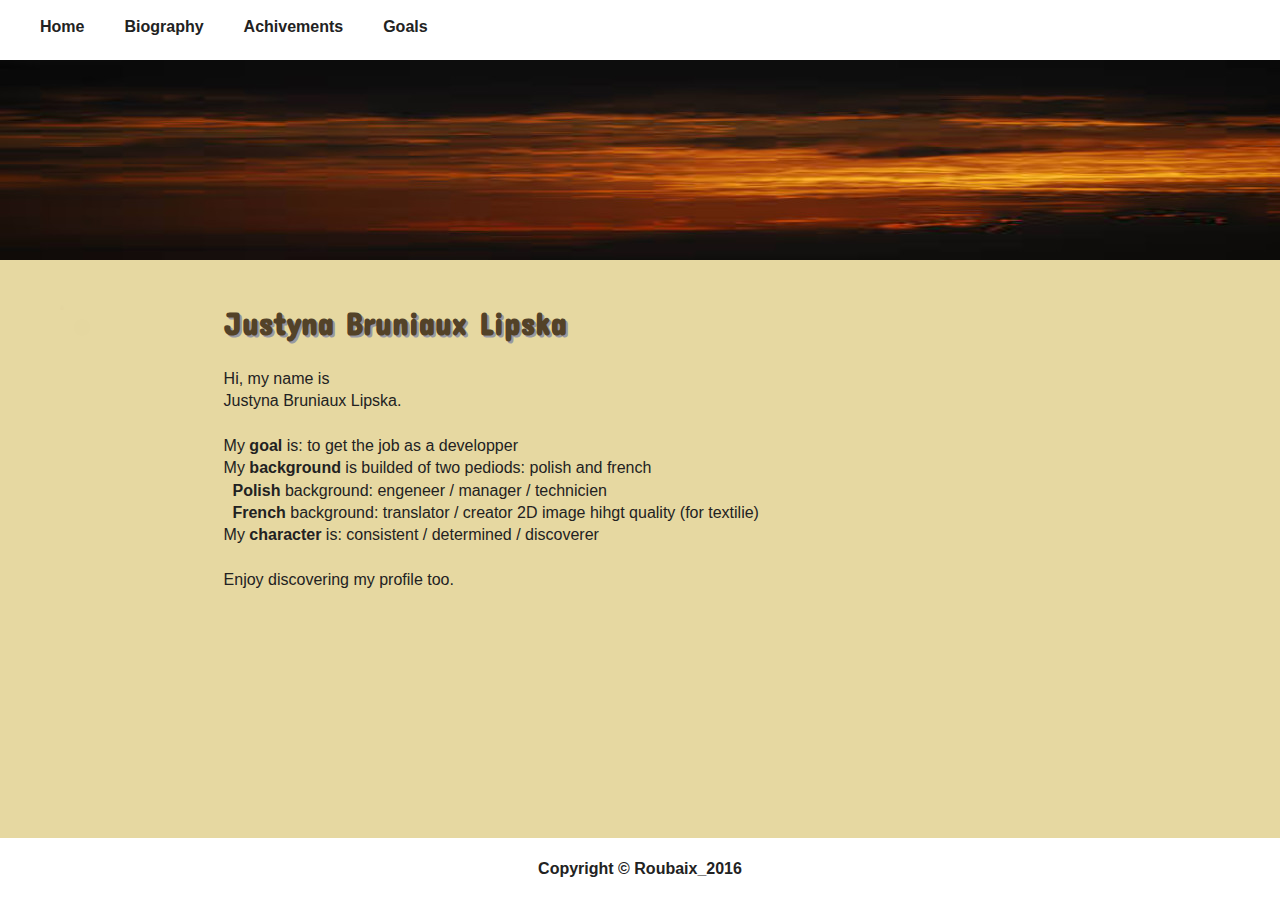
==== index.html @ 52facc95 "all files already finished added" ====
<!doctype html>
<html class="no-js" lang="en">

<head>
	<meta charset="utf-8">
	<meta http-equiv="X-UA-Compatible" content="IE=edge,chrome=1" />
	<title>JBL_portfolio | Home</title>
	<meta name="description" content="Justyna Bruniaux">
	<meta name="viewport" content="width=device-width, initial-scale=1">
	<link rel="apple-touch-icon" href="apple-touch-icon.png">
	<!-- ___________________________________________F A V I C O N: before HEAD___-->
	<link rel="icon" type="img/png" sizes="16x16" href="img/jb_logo1.png">
	<!-- _________________________________________/ F A V I C O N: before HEAD___-->

<link href="https://fonts.googleapis.com/css?family=Concert+One" rel="stylesheet">

	<link rel="stylesheet" href="css/normalize.min.css">
	<link rel="stylesheet" href="css/main.css">

	<script src="js/vendor/modernizr-2.8.3.min.js"></script>
</head>

<body>
	<!--[if lt IE 8]>
            <p class="browserupgrade">You are using an <strong>outdated</strong> browser. Please <a href="http://browsehappy.com/">upgrade your browser</a> to improve your experience.</p>
        <![endif]-->
	<header>
		<nav>
			<ul>
				<li><a href="index.html">Home</a></li>
				<li><a href="biography.html">Biography</a></li>
				<li><a href="achivements.html">Achivements</a></li>
				<li><a href="goals.html">Goals</a></li>
			</ul>
		</nav>
	</header>
		<a class="sky_pic"><img src="img/sky1_horizontal3.jpeg" alt="Sky" /></a>
	<section>
		<section class="container1 index">
			<figure>
				<img class="index_photo" src="img/photo_JB.jpg" alt="Justyna picture">
			</figure>
		</section>

		<section class="container2 index">
				<h1>Justyna Bruniaux Lipska</h1>
				<p>
					Hi, my name is
					<br> Justyna Bruniaux Lipska.
					<br>
					<br> My <b>goal</b> is: to get the job as a developper
					<br> My <b>background</b> is builded of two pediods: polish and french
					<br> &nbsp; <b>Polish</b> background: engeneer / manager / technicien
					<br> &nbsp; <b>French</b> background: translator / creator 2D image hihgt quality (for textilie)
					<br> My <b>character</b> is: consistent / determined / discoverer
					<br>
					<br> Enjoy discovering my profile too.
				</p>
				</section>
		<!-- _______________________________________________________/ section_ -->

	</section>

<!-- footer STARTS here ________________________________________________________-->
		<footer>
			Copyright &copy; Roubaix_2016
		</footer>
<!-- footer ENDS here __________________________________________________________-->

	<script src="//ajax.googleapis.com/ajax/libs/jquery/1.11.2/jquery.js"></script>
	<script>
		window.jQuery || document.write('<script src="js/vendor/jquery-1.11.2.js"><\/script>')
	</script>

	<script src="js/plugins.js"></script>
	<script src="js/main.js"></script>
</body>

</html>
---- css/main.css ----
/*! HTML5 Boilerplate v5.0 | MIT License | http://h5bp.com/ */

html {
    color: #222;
    font-size: 1em;
    line-height: 1.4;
}
::-moz-selection {
    background: #b3d4fc;
    text-shadow: none;
}
/*::selection {
    background: #b3d4fc;
    text-shadow: none;
}*/
hr {
    display: block;
    height: 1px;
    border: 0;
    border-top: 1px solid #ccc;
    margin: 1em 0;
    padding: 0;
}
audio, canvas, iframe, img, svg, video {
    vertical-align: middle;
}
fieldset {
    border: 0;
    margin: 0;
    padding: 0;
}
textarea {
    resize: vertical;
}
.browserupgrade {
    margin: 0.2em 0;
    background: #ccc;
    color: #000;
    padding: 0.2em 0;
}

/* ==========================================================================
   Author's custom styles
   ========================================================================== */


/*_____________________________ Media queries __________________________________*/


/*_______Smartphones_______*/

@media only screen and (max-width: 320px) {
    /*=======Styles go here=======*/
    body {
        background: #fff;
    }
    figure img {
        width: 120px;
        height: 120px;
        padding: 20px 20px;
        text-align: center;
    }
    li {
        display: block;
    }
}

/*_______Tablets______*/

@media only screen and (min-width: 321px) and (max-width: 480px) {
    /*=======Styles go here=======*/

		#figure .section_achivements {
		flex-direction: column;
		margin: 0 auto;
		}
}

/*_______Medium devices______*/

@media only screen and (min-width: 481px) and (max-width: 1200px) {
    body {
        background: #c6d8a6;
    }
}

/*_____________________________________________________________________body___*/




/******************************************************************************/
/**************************** index.html **********************************/
/******************************************************************************/

body {
    display: flex;
    flex-direction: column;
    min-height: 100vh;
    background-color: #E6D8A1;
    font-family: 'Prompt', sans-serif;
}

/*______________________________________________________________________nav___*/

header {
    background-color: #fff;
    height: 60px;
}
li {
    float: left;
		padding-right: 40px;
		list-style-type: none;
		font-weight: bold;
		color: #222222;
}
a {
    text-decoration: none;
    color: #222222;
}
td {
    height: 300px;
    text-align: center;
}
nav {
    margin: 0px 0px;

}
/*____________________________________________________________________/ nav___*/


/*__________________________________________________________________section___*/

figure .index_photo {
    width: 220px;
    height: 370px;
    border-radius: 150px;
    -webkit-border-radius: 150px;
    -moz-border-radius: 150px;
    background: url(img/photo_JB.jpg) no-repeat;
    box-shadow: 20px 20px 5px #534228;
    -webkit-box-shadow: 20px 20px 5px #534228;
    -moz-box-shadow: 20px 20px 5px #534228;
}
h1 {
    font-family: 'Concert One', cursive;
    color: #534228;
    text-shadow: 2px 2px #9898A2;
}
#section {
    width: 50%;
}
.container1 {
    float: left;
    padding: 20px;
}
.container2 {
    float: left;
    padding: 150px 100px;
    padding-top: 20px;
}
/******************************************************************************/
/**************************** biograpĥy.html **********************************/
/******************************************************************************/

b {
    color: #222222;
}
img .sky_pic {
    width: 100%;
}
.section1 {
    display: flex;
    /* or inline-flex */
    flex-wrap: wrap;
    width: 70%;
    margin: auto;
    padding: 5px 5px;
    text-align: center;
    justify-content: center;
}
.section01_biography {
    border-radius: 200px;
    background-repeat: no-repeat;
    padding: 20px 20px;
    box-shadow: 20px 20px 5px #534228;
    width: 100%;
    background-color: #fff;

    float: right;
    margin: 20px 0px 0px 0px;
}
.section02_biography {
    border-radius: 200px;
    padding: 20px;
    box-shadow: 20px 20px 5px #534228;
    width: 37%;
    background-color: #fff;
    text-align: center;
    justify-content: space-around;
    margin: 20px 0px 10px 0px;
}
.section03_biography {
    border-radius: 200px;
    background-repeat: no-repeat;
    padding: 20px 20px;
    box-shadow: 20px 20px 5px #534228;
    width: 100%;
    background-color: #fff;

    float: left;
    margin: 20px 0px 0px 0px;
}
.section04_biography {
    border-radius: 200px;
    background-repeat: no-repeat;
    padding: 20px;
    box-shadow: 20px 20px 5px #534228;
    width: 37%;
    background-color: #fff;
    text-align: center;
    float: left;
    margin: 20px 0px 30px 0px;
}

/*________________________________________________________________/ section___*/

/*_____ flags _ section _________*/

.section02_biography a img {
    height: 30px;
    width: 60px;
    padding: 4px;
}
.section04_biography a img {
    height: 30px;
    width: 60px;
}



/******************************************************************************/
/**************************** achivements.html ********************************/
/******************************************************************************/

.first_batch_achivements,
.second_batch_achivements{
  padding: 0;
  margin: 0;
  list-style: none;

  display: -webkit-box;
  display: -moz-box;
  display: -ms-flexbox;
  display: -webkit-flex;
  display: flex;

  -webkit-flex-flow: row wrap;
  justify-content: space-around;
}
.section_achivements {
    width: 70%;
    margin: auto;
    padding: 5px 5px;

		flex-wrap: wrap;
		justify-content: space-around;

}
.section01_achivements,
.section02_achivements,
.section03_achivements,
.section04_achivements,
.section05_achivements,
.section06_achivements {
    border-radius: 200px;
    padding: 20px;
    box-shadow: 20px 20px 5px #534228;
    width: 44%;
    background-color: #fff;
    text-align: left;
    margin: 30px 10px 5px 0px;
}
.section04_achivements,
.section05_achivements,
.section06_achivements {
    margin: 30px 10px 30px 0px;
		padding-top: 30px;
		padding-bottom: 30px;
}
/******************************************************************************/
/**************************** goals.html **************************************/
/******************************************************************************/

.container_goals {
			width: 80%;
	    margin: 0 auto 0 auto;
	    padding: 5px 5px;
			display: flex;
			flex-direction: column;
		align-content: center;
		}
																								/*C A R O U S E L  starts here*/
 .carouselbox {

      width: 700px;
      position: relative;
      margin: 1em;
      border: 1px solid #ccc;
      box-shadow: 2px 2px 10px #ccc;
      overflow: hidden;

    }
    .content {
      margin: 0;
      padding: 0;
    }
    .content li {
      font-size: 350px;

      width: 100%;
      list-style: none;
      text-align: center;
      z-index: 2;
    }
    .active {
      height: 400px;
			margin: 0px auto 0px auto;

    }
    .carouselbox button {
      border: none;
      visibility: hidden;
    }
    .active button {
      visibility: visible;
    }
    .offscreen {
      position: absolute;
      left: -2000px;
    }
    .active .buttons {
      padding: 5px 0;
      background: #eee;
      text-align: center;
      z-index: 10;
      position: relative;
    }
    .active li {
      position: absolute;
      top: 10px;
      opacity: 0;
      transform: scale(0);
      transition: 1s;
    }
    .active li.current {
      top: 0px;
      opacity: 1;
      transform: scale(1);
      transition: 1s;


    }
		.lang{
			text-align: center;
			text-shadow: 2px;
		}


/*C A R O U S E L  ends here*/


/******************************************************************************/
/**************************** FOOTER ******************************************/
/******************************************************************************/

footer {
    width: 100%;
    justify-content: center;
    text-align: center;
    align-content: space-around;
    margin-top: auto;
    padding-bottom: 20px;
    padding-top: 20px;
    color: #222222;;
    background-color: #fff;
		font-weight: bold;
}
/*_________________________________________________________________/ footer___*/


/*___________________________________________________________________/ body___*/


/* ****************************************************************************
   Media Queries
   ************************************************************************** */


/*@media only screen and (min-width: 35em) {

}

@media print,
       (-o-min-device-pixel-ratio: 5/4),
       (-webkit-min-device-pixel-ratio: 1.25),
       (min-resolution: 120dpi) {

}*/


/* *****************************************************************************
   Helper classes
   ************************************************************************** */

.hidden {
    display: none !important;
    visibility: hidden;
}
.visuallyhidden {
    border: 0;
    clip: rect(0 0 0 0);
    height: 1px;
    margin: -1px;
    overflow: hidden;
    padding: 0;
    position: absolute;
    width: 1px;
}
.visuallyhidden.focusable:active, .visuallyhidden.focusable:focus {
    clip: auto;
    height: auto;
    margin: 0;
    overflow: visible;
    position: static;
    width: auto;
}
.invisible {
    visibility: hidden;
}
.clearfix:before, .clearfix:after {
    content: " ";
    display: table;
}
.clearfix:after {
    clear: both;
}
.clearfix {
    *zoom: 1;
}

/* *****************************************************************************
   Print styles
  *************************************************************************** */

@media print {
    *, *:before, *:after {
        background: transparent !important;
        color: #000 !important;
        box-shadow: none !important;
        text-shadow: none !important;
    }
    a, a:visited {
        text-decoration: underline;
    }
    a[href]:after {
        content: " (" attr(href) ")";
    }
    abbr[title]:after {
        content: " (" attr(title) ")";
    }
    a[href^="#"]:after, a[href^="javascript:"]:after {
        content: "";
    }
    pre, blockquote {
        border: 1px solid #999;
        page-break-inside: avoid;
    }
    thead {
        display: table-header-group;
    }
    tr, img {
        page-break-inside: avoid;
    }

    p, h2, h3 {
        orphans: 3;
        widows: 3;
    }
    h2, h3 {
        page-break-after: avoid;
    }
}
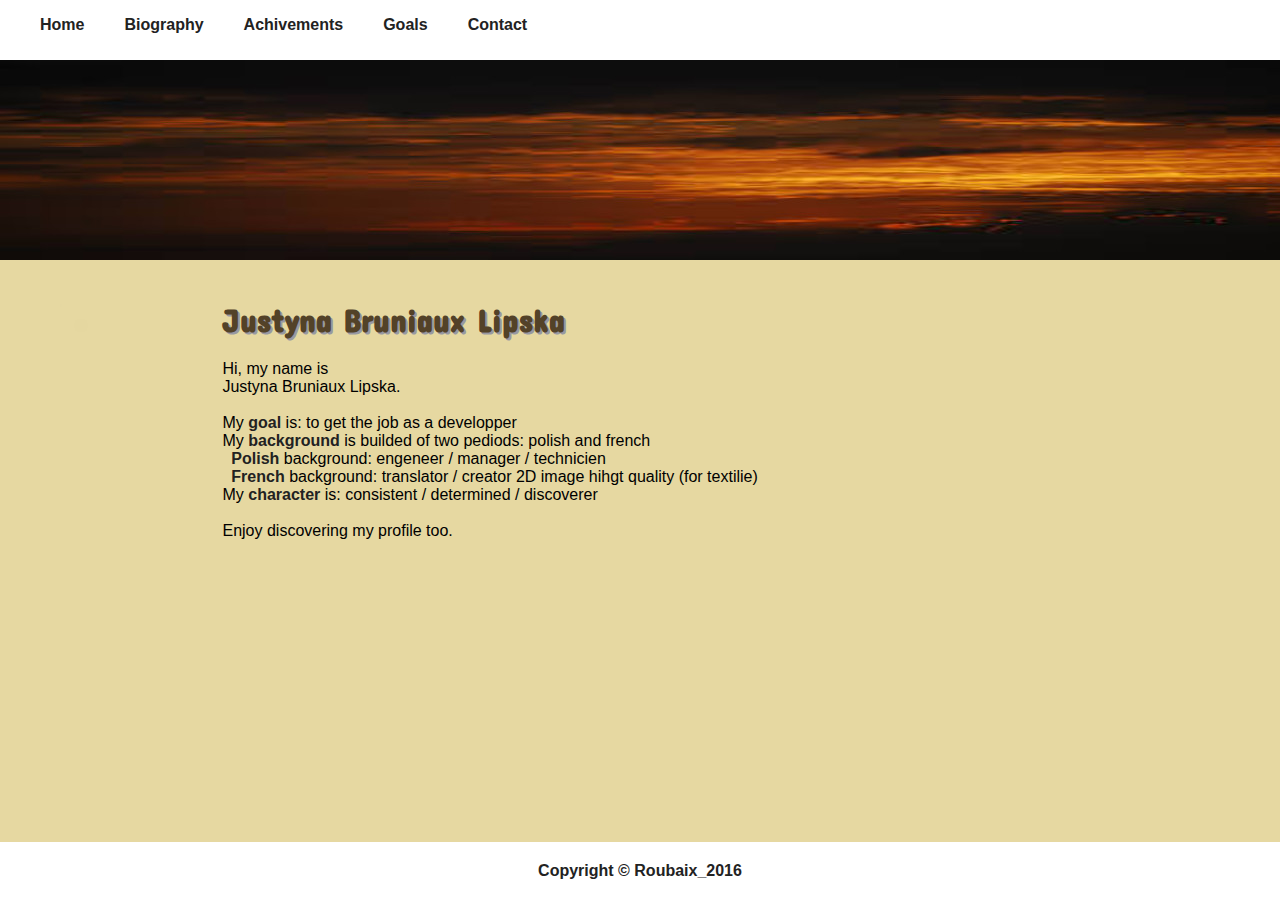
==== commit 9f753bce: "contact.html - e-mail ADDED; css - style for contact.html ADDED;" ====
--- a/index.html
+++ b/index.html
@@ -31,6 +31,7 @@
 				<li><a href="biography.html">Biography</a></li>
 				<li><a href="achivements.html">Achivements</a></li>
 				<li><a href="goals.html">Goals</a></li>
+				<li><a href="contact.html">Contact</a></li>
 			</ul>
 		</nav>
 	</header>
@@ -38,7 +39,7 @@
 	<section>
 		<section class="container1 index">
 			<figure>
-				<img class="index_photo" src="img/photo_JB.jpg" alt="Justyna picture">
+				<img class="index_photo" src="img/photo_JB_retouche_resize.png" alt="Justyna picture">
 			</figure>
 		</section>
 
@@ -67,7 +68,7 @@
 		</footer>
 <!-- footer ENDS here __________________________________________________________-->
 
-	<script src="//ajax.googleapis.com/ajax/libs/jquery/1.11.2/jquery.js"></script>
+	<script src="http://ajax.googleapis.com/ajax/libs/jquery/1.11.2/jquery.js"></script>
 	<script>
 		window.jQuery || document.write('<script src="js/vendor/jquery-1.11.2.js"><\/script>')
 	</script>
--- a/css/main.css
+++ b/css/main.css
@@ -1,8 +1,8 @@
 /*! HTML5 Boilerplate v5.0 | MIT License | http://h5bp.com/ */
 
-html {
     color: #222;
     font-size: 1em;
+html {
     line-height: 1.4;
 }
 ::-moz-selection {
@@ -126,6 +126,10 @@
     margin: 0px 0px;
 
 }
+ul.navig li a: hoover{
+    background-color: yellow;
+}
+
 /*____________________________________________________________________/ nav___*/
 
 
@@ -369,6 +373,25 @@
 
 /*C A R O U S E L  ends here*/
 
+/******************************************************************************/
+/**************************** contact.html *****************************************/
+/******************************************************************************/
+
+.email{
+ position: fixed;
+  top: 50%;
+  left: 50%;
+  /* bring your own prefixes */
+  transform: translate(-50%, -50%);
+		font-weight: bold;
+
+		  font-family: 'Concert One', cursive;
+	    color: #534228;
+	    text-shadow: 2px 2px #9898A2;
+			font-size: 30px;
+}
+
+
 
 /******************************************************************************/
 /**************************** FOOTER ******************************************/
